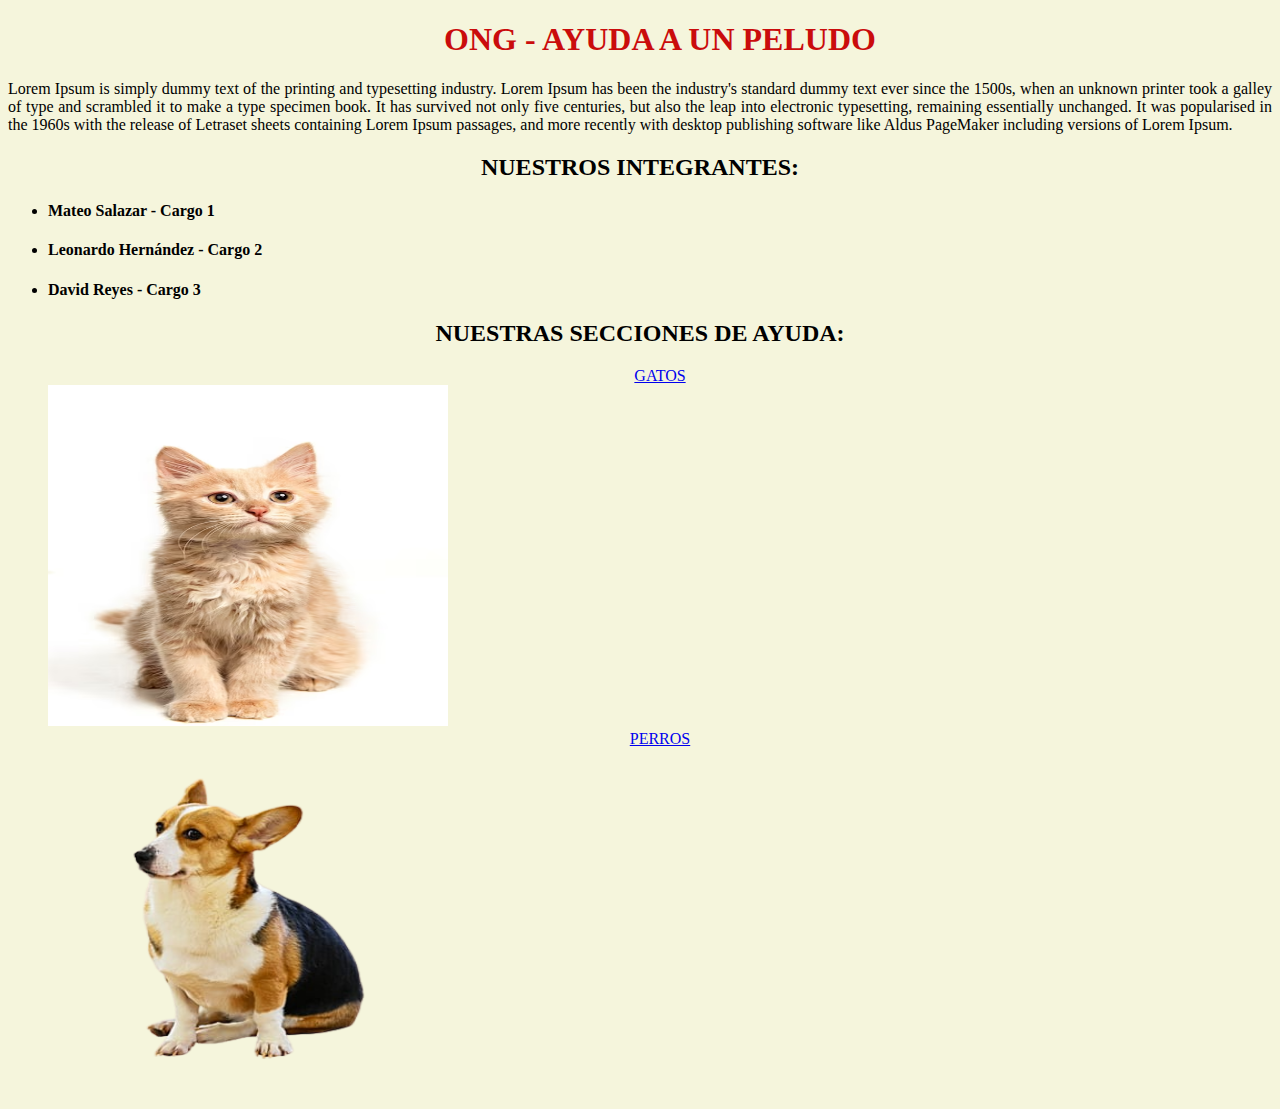
==== index.html @ 0d79a876 "Add files via upload" ====
<!DOCTYPE html>
<html lang="en">

<head>
    <link rel="stylesheet" href="mystyle.css">
    <meta name="author" content="David Reyes">
    <meta name="description" content="ONG - Ayuda a un peludo, organización dedicada a la adopción de animales">
    <meta charset="UTF-8">
    <meta http-equiv="X-UA-Compatible" content="IE=edge">
    <meta name="viewport" content="width=device-width, initial-scale=1.0">
    <title>Ayuda a un peludo</title>
    <link rel="icon" type="image/x-icon" href="favicon.png">

</head>

<body>

    <h1>
        <center><b>ONG - AYUDA A UN PELUDO</b></center>
    </h1>
    <p style="text-align: justify;">Lorem Ipsum is simply dummy text of the printing and typesetting industry. Lorem
        Ipsum has been the industry's standard dummy text ever since the 1500s, when an unknown printer took a galley of
        type and scrambled it to make a type specimen book. It has survived not only five centuries, but also the leap
        into electronic typesetting, remaining essentially unchanged. It was popularised in the 1960s with the release
        of Letraset sheets containing Lorem Ipsum passages, and more recently with desktop publishing software like
        Aldus PageMaker including versions of Lorem Ipsum.</p>
    <h2>
        <center><b>NUESTROS INTEGRANTES:</b></center>
    </h2>
    <header></header>
    <nav>
        <ul>
            <li>
                <h4 style="text-align: start;"">Mateo Salazar - Cargo 1</h4>
            </li>
            <li>
                <h4>Leonardo Hernández - Cargo 2</h4>
            </li>
            <li>
                <h4>David Reyes - Cargo 3</h4>
            </li>
        </ul>
    </nav>
    <h2><center><b>NUESTRAS SECCIONES DE AYUDA:</b></center></h2>
    <nav>
        <ul>
            <center><a href=" gatos.html">GATOS</a>
            </li>
            </center>
            <img src="gato.png" width="400" height="341">

            <center><a href="perros.html">PERROS</a></li>
            </center>
            <img src="perro.png" width="400" height="341">
        </ul>
    </nav>
    <section>
        <article></article>
        <article></article>
        <article></article>
    </section>
    <aside></aside>
    <footer></footer>
</body>

</html>
---- mystyle.css ----
body{
    background-color: beige;
}
h1{
    color: rgb(202, 12, 12);
    margin-left: 40px;
}
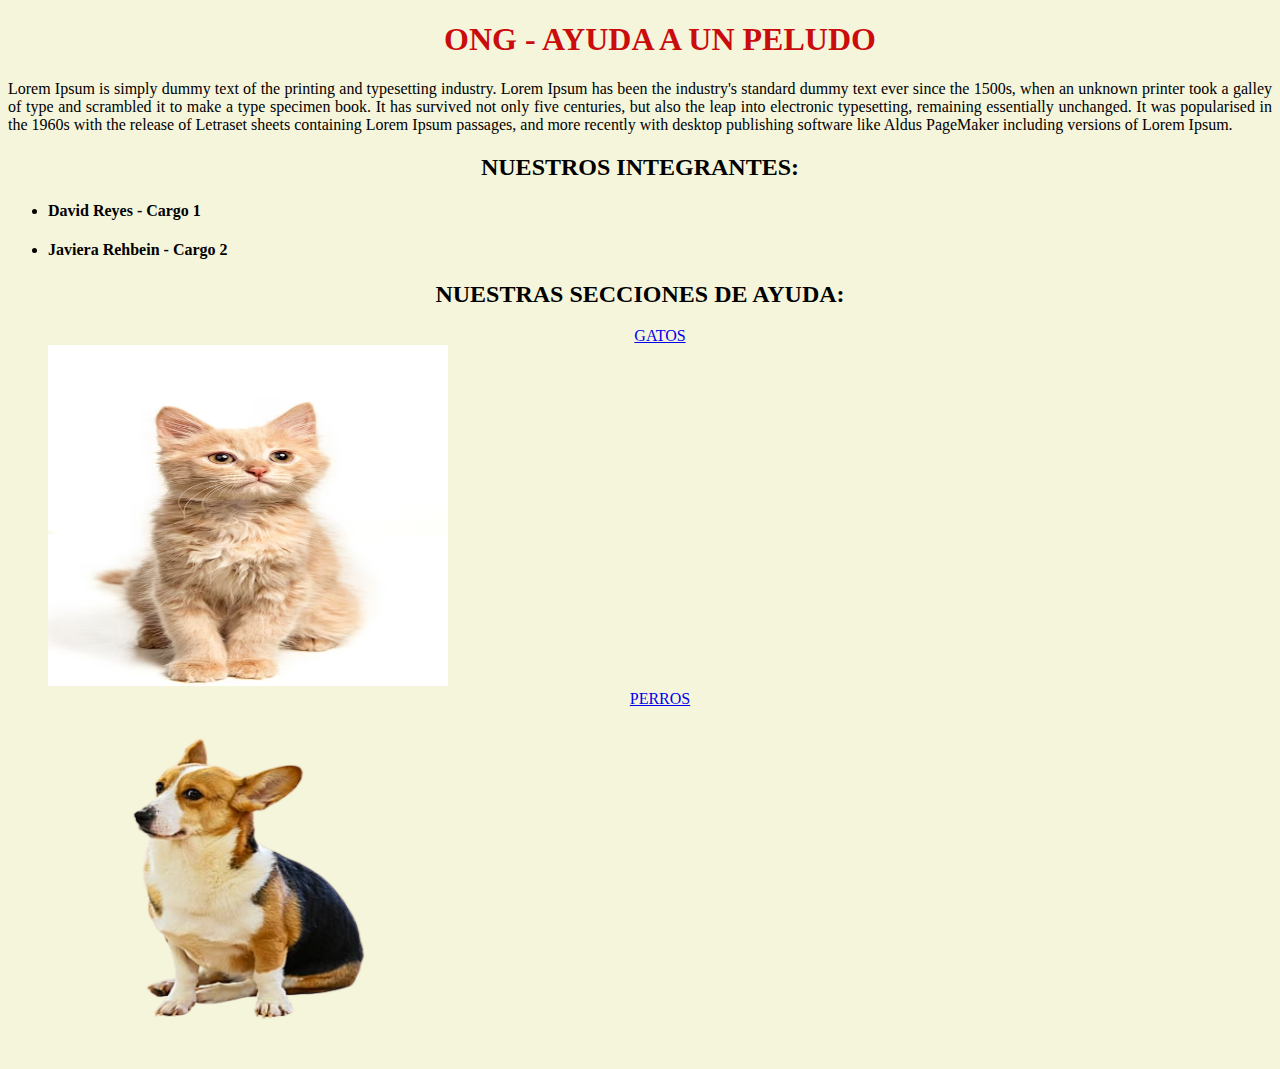
==== commit 1634a83e: "30-03-23 Segunda actualizacion (prueba)" ====
--- a/index.html
+++ b/index.html
@@ -31,13 +31,10 @@
     <nav>
         <ul>
             <li>
-                <h4 style="text-align: start;"">Mateo Salazar - Cargo 1</h4>
+                <h4 style="text-align: start;"">David Reyes - Cargo 1</h4>
             </li>
             <li>
-                <h4>Leonardo Hernández - Cargo 2</h4>
-            </li>
-            <li>
-                <h4>David Reyes - Cargo 3</h4>
+                <h4>Javiera Rehbein - Cargo 2</h4>
             </li>
         </ul>
     </nav>
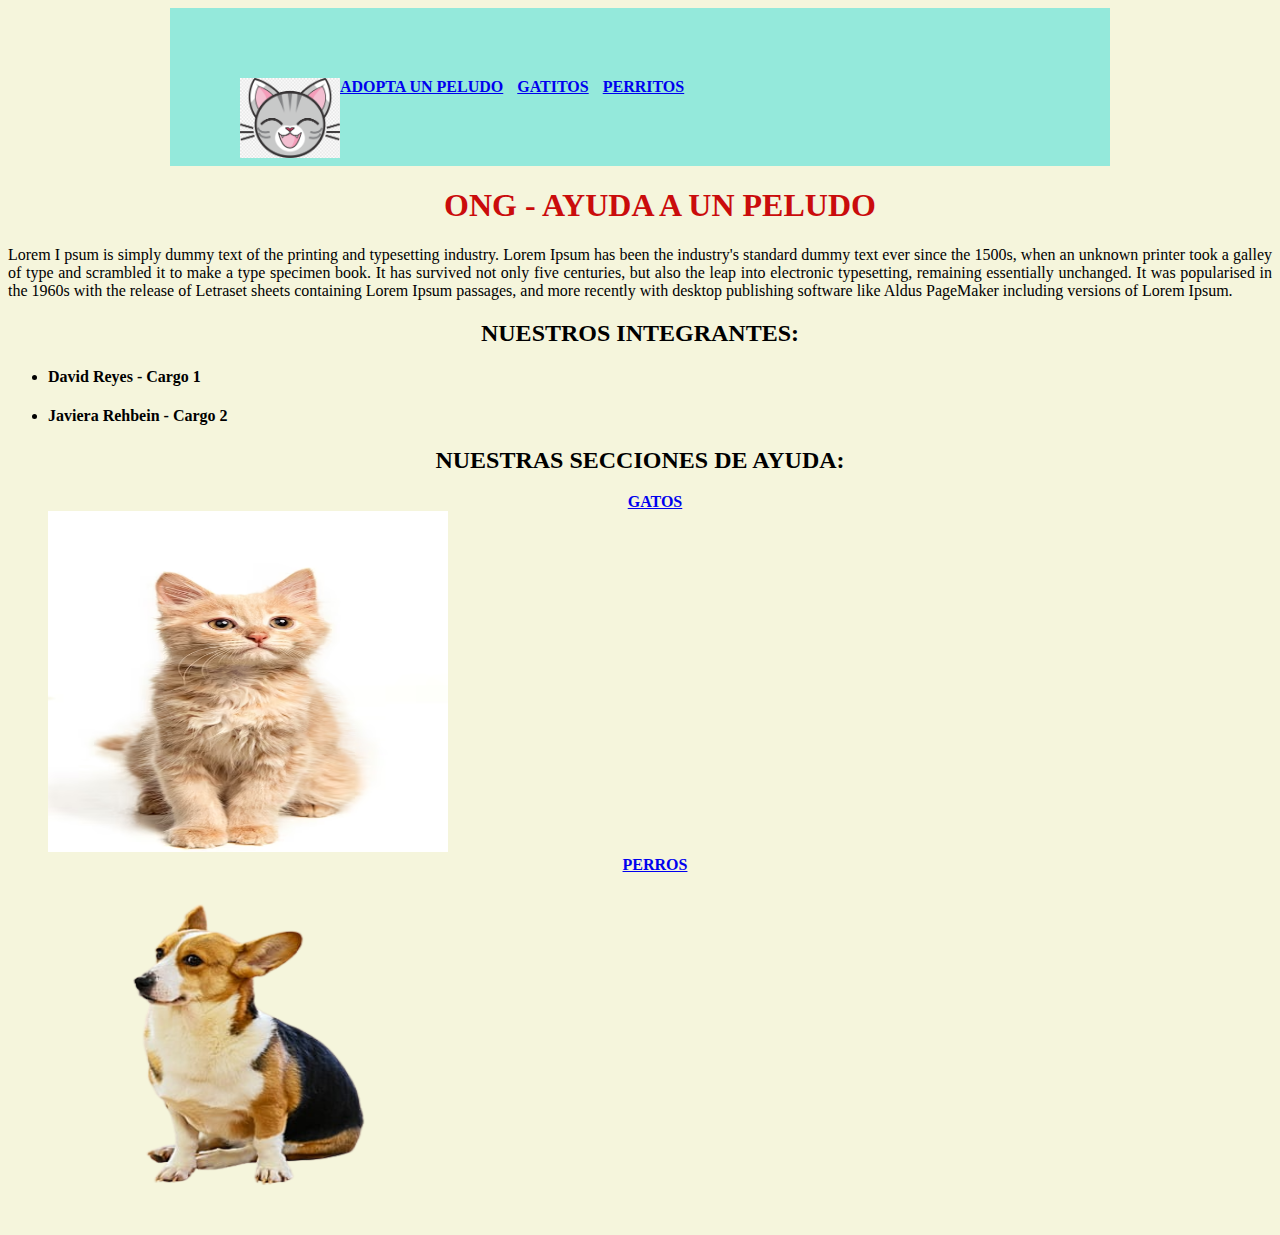
==== commit e319f8f9: "Actualización 26-04-23" ====
--- a/index.html
+++ b/index.html
@@ -14,11 +14,24 @@
 </head>
 
 <body>
+    <div class="container">
+        <header>
+          <div class="logo">
+            <a href="#"><img src="favicon.png" alt="Logo"></a>
+          </div>
+          <nav>
+            <a href="index.html">ADOPTA UN PELUDO</a>
+            <a href="gatos.html">GATITOS</a>
+            <a href="perros.html">PERRITOS</a>
+
+          </nav>
+        </header>
+      </div>
 
     <h1>
         <center><b>ONG - AYUDA A UN PELUDO</b></center>
     </h1>
-    <p style="text-align: justify;">Lorem Ipsum is simply dummy text of the printing and typesetting industry. Lorem
+    <p style="text-align: justify;">Lorem I psum is simply dummy text of the printing and typesetting industry. Lorem
         Ipsum has been the industry's standard dummy text ever since the 1500s, when an unknown printer took a galley of
         type and scrambled it to make a type specimen book. It has survived not only five centuries, but also the leap
         into electronic typesetting, remaining essentially unchanged. It was popularised in the 1960s with the release
--- a/mystyle.css
+++ b/mystyle.css
@@ -4,4 +4,30 @@
 h1{
     color: rgb(202, 12, 12);
     margin-left: 40px;
+}
+
+.container {
+    max-width: 800px;
+    margin: 0 auto;
+    background-color: #94e9db;
+    padding: 70px;
+}
+
+.logo {
+    float: left;
+    margin-right: 20x;
+}
+
+.logo img {
+    width: 100px;
+    height: 80px;
+}
+
+nav a {
+    font-weight: 600;
+    padding-right: 10px;
+}
+
+nav a:hover {
+    color: aliceblue;
 }